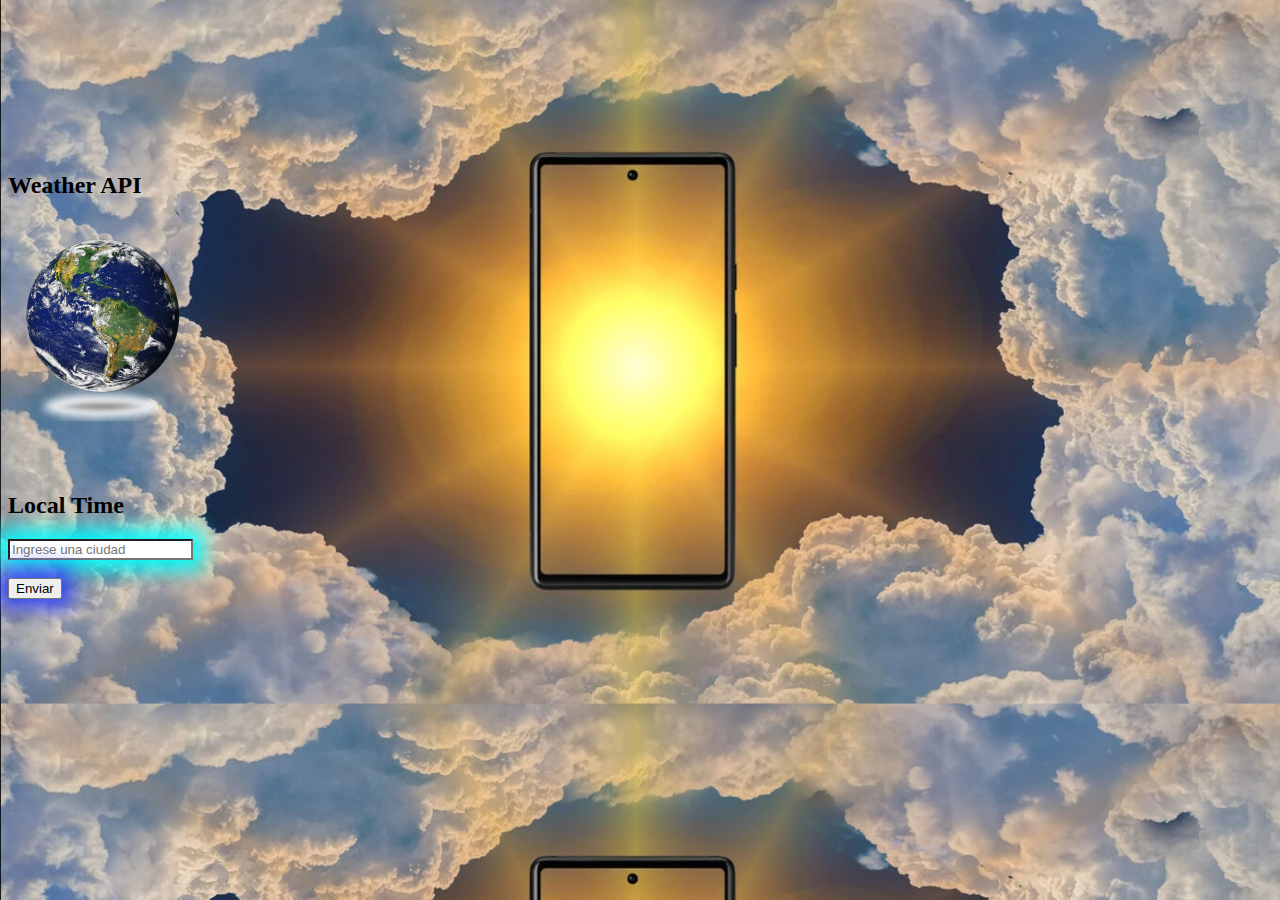
==== index.html @ d7cf5b7c "Creamos el repositorio" ====
<!DOCTYPE html>
<html>

<head>
    <meta charset="UTF-8">
    <link href="https://cdn.jsdelivr.net/npm/bootstrap@5.3.1/dist/css/bootstrap.min.css" rel="stylesheet" integrity="sha384-4bw+/aepP/YC94hEpVNVgiZdgIC5+VKNBQNGCHeKRQN+PtmoHDEXuppvnDJzQIu9" crossorigin="anonymous">
    <link rel="stylesheet" href="style.css">
    <title>11.1.1 Actividad del Taller [APIS]</title>
</head>

<body>

    <div class="d-flex justify-content-center align-items-center" style="margin-top: 20px;">

    <div id="card" class="bg-white rounded">
        <h2 class="text-center">Weather API</h2>

        <div id="earthIMG" class="text-center">
            <a href="https://www.weatherapi.com/" title="Weather API" target="_blank"><img src='img/earth.png' alt="WeatherAPI.com"></a>
        </div>
        <h2 class="text-center">Local Time</h2>

        <div class="mt-5 text-center">
            <input type="text" class="form-control" placeholder="Ingrese una ciudad" id="ciudad">
            <br><br>
        </div>

        <div class="text-center">
            <button id="btnGetData" class="btn btn-outline-primary" >Enviar</button>
        </div>

        <div id="resultado">

        </div>


    </div>
</div>

    <script src="script.js"></script>
</body>

</html>
---- style.css ----
body {
    background-image: url('img/default.jpg');
    background-size: cover;
  }
#earthIMG{
    transition: 800ms;    
}
#earthIMG:hover{
    transition: 800ms;    
    transform: scale(1.2);
    
}

#ciudad{
    box-shadow: 0 0 20px 10px aqua; 
}

#btnGetData{
    box-shadow: 0 0 20px 10px rgba(44, 65, 249, 0.945); 
    
}

.show-shadow {
    box-shadow: 0 0 20px 10px coral;
}

#card{
    margin-top: 11%;
    margin-left: -1%;
    padding-top: 1%;
    padding-left: 1%; 
    padding-right: 1%; 
    padding-bottom: 2%"
}
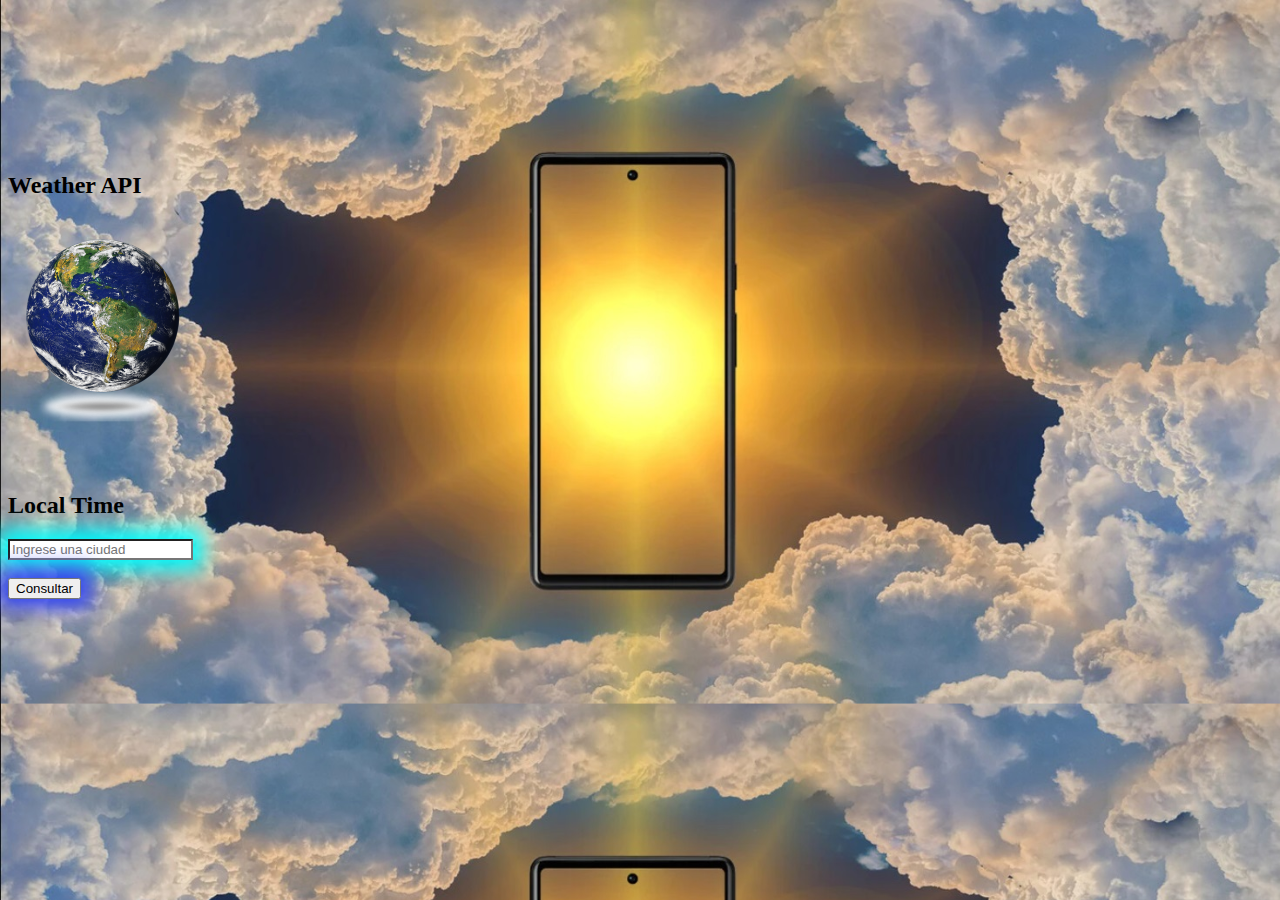
==== commit f50daed1: "correcciones ligeras" ====
--- a/index.html
+++ b/index.html
@@ -1,20 +1,15 @@
 <!DOCTYPE html>
 <html>
-
 <head>
     <meta charset="UTF-8">
     <link href="https://cdn.jsdelivr.net/npm/bootstrap@5.3.1/dist/css/bootstrap.min.css" rel="stylesheet" integrity="sha384-4bw+/aepP/YC94hEpVNVgiZdgIC5+VKNBQNGCHeKRQN+PtmoHDEXuppvnDJzQIu9" crossorigin="anonymous">
     <link rel="stylesheet" href="style.css">
-    <title>11.1.1 Actividad del Taller [APIS]</title>
+    <title>[API-WEATHER_Mauro]</title>
 </head>
-
 <body>
-
     <div class="d-flex justify-content-center align-items-center" style="margin-top: 20px;">
-
-    <div id="card" class="bg-white rounded">
+        <div id="card" class="bg-white rounded">
         <h2 class="text-center">Weather API</h2>
-
         <div id="earthIMG" class="text-center">
             <a href="https://www.weatherapi.com/" title="Weather API" target="_blank"><img src='img/earth.png' alt="WeatherAPI.com"></a>
         </div>
@@ -26,18 +21,13 @@
         </div>
 
         <div class="text-center">
-            <button id="btnGetData" class="btn btn-outline-primary" >Enviar</button>
+            <button id="btnGetData" class="btn btn-outline-primary" >Consultar</button>
         </div>
 
-        <div id="resultado">
-
+        <div id="resultado"></div>
         </div>
-
-
     </div>
-</div>
 
     <script src="script.js"></script>
 </body>
-
 </html>--- a/style.css
+++ b/style.css
@@ -30,5 +30,5 @@
     padding-top: 1%;
     padding-left: 1%; 
     padding-right: 1%; 
-    padding-bottom: 2%"
+    padding-bottom: 2%;
 }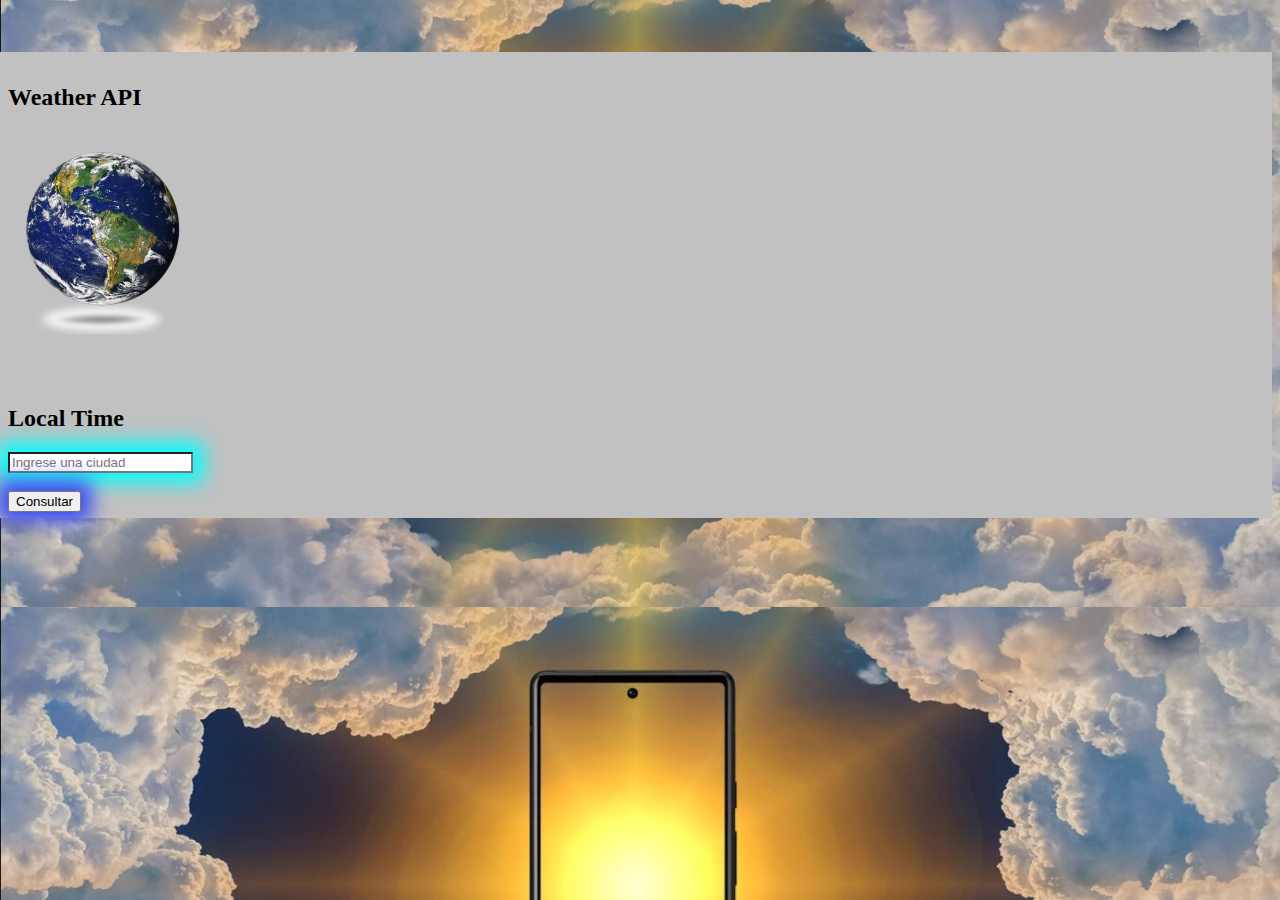
==== commit efb812c5: "color gris y menos margin top" ====
--- a/index.html
+++ b/index.html
@@ -8,7 +8,7 @@
 </head>
 <body>
     <div class="d-flex justify-content-center align-items-center" style="margin-top: 20px;">
-        <div id="card" class="bg-white rounded">
+        <div id="card" class="rounded">
         <h2 class="text-center">Weather API</h2>
         <div id="earthIMG" class="text-center">
             <a href="https://www.weatherapi.com/" title="Weather API" target="_blank"><img src='img/earth.png' alt="WeatherAPI.com"></a>
--- a/style.css
+++ b/style.css
@@ -25,10 +25,11 @@
 }
 
 #card{
-    margin-top: 11%;
+    background-color: rgb(193, 193, 193);
+    margin-top: 4.1%;
     margin-left: -1%;
     padding-top: 1%;
     padding-left: 1%; 
     padding-right: 1%; 
-    padding-bottom: 2%;
+    padding-bottom: 0.5%;
 }